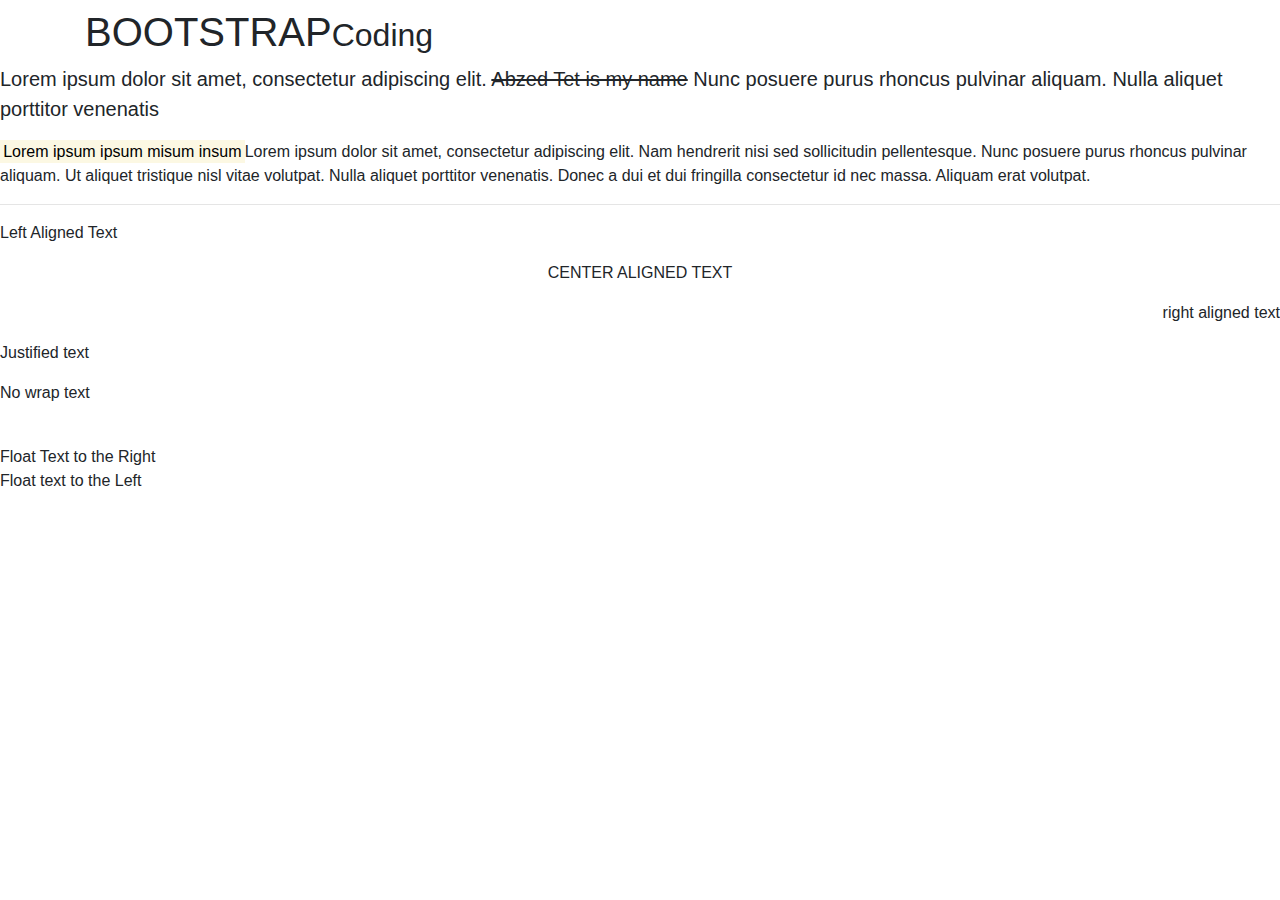
==== testing.html @ 43662302 "bootstrap tips" ====
<!DOCTYPE html>
<html lang="en">
<head>
    <script src="https://ajax.googleapis.com/ajax/libs/jquery/3.5.1/jquery.min.js"></script>
    <link rel="stylesheet" type="text/css" href="styles.css">
    <link rel="stylesheet" href="css/bootstrap.min.css">
    <meta charset="UTF-8">
    <meta name="viewport" content="width=device-width, initial-scale=1.0">
    <title>Bootstrap Tests</title>
</head>
<body>
   <!DOCTYPE html>
<html lang="en">
<head>
    <script src="https://ajax.googleapis.com/ajax/libs/jquery/3.5.1/jquery.min.js"></script>
    <link rel="stylesheet" type="text/css" href="styles.css">
    <link rel="stylesheet" href="css/bootstrap.min.css">
    <meta charset="UTF-8">
    <meta name="viewport" content="width=device-width, initial-scale=1.0">
    <title>Bootstrap Tests</title>
</head>
<body>
    <div class="container">
        <h1 class="
        <div class="page-header">
          <h1>BOOTSTRAP<small>Coding</small></h1>
        </div></h1>
    <p class="lead">Lorem ipsum dolor sit amet, consectetur adipiscing elit.
         <del>Abzed Tet is my name</del> Nunc posuere purus rhoncus
     pulvinar aliquam. Nulla aliquet porttitor venenatis</p>

    <p><mark>Lorem ipsum ipsum misum insum</mark>Lorem ipsum dolor sit amet, consectetur adipiscing elit. Nam hendrerit 
    nisi sed sollicitudin pellentesque. Nunc posuere purus rhoncus
     pulvinar aliquam. Ut aliquet tristique nisl vitae volutpat. Nulla 
     aliquet porttitor venenatis. Donec a dui et dui fringilla consectetur
      id nec massa. Aliquam erat volutpat.</p>
          
      <hr>
      <!--Alignment & Tranformation-->
      <p class="text-left text-capitalize">Left aligned text</p>
      <p class="text-center text-uppercase">Center aligned text</p>
      <p class="text-right text-lowercase">Right aligned text</p>
      <p class="text-justify text">Justified text</p>
      <p class="pull-right">No wrap text</p>

      <div uib-carousel active="currentSlideIndex" interval="3000">
          <div uib-slide index="index">
              <img ng-src="{{slideImage}}" style="margin: auto;">
              <div class="carousel-caption">
                  <h4>A Slide</h4>
                  <p>The Slide Text</p>
              </div>
          </div>
      </div>
      
      <div class="pull-right">Float Text to the Right</div>
      <div class="pull-left">Float text to the Left</div>



    </div>





    <script src="js/bootstrap.min.js"></script>
</body>
</html>





    <script src="js/bootstrap.min.js"></script>
</body>
</html>
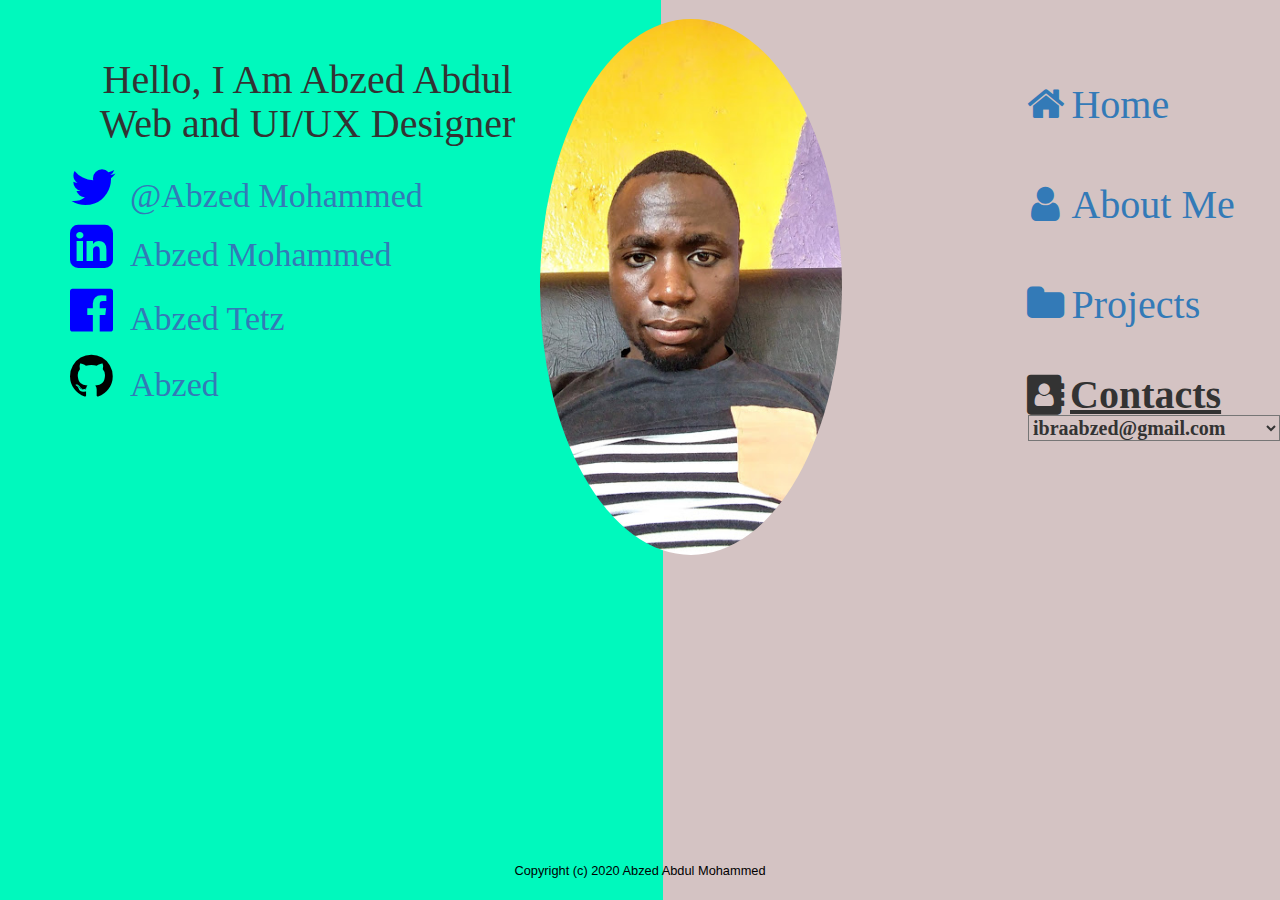
==== commit 65397412: "home page testing 1" ====
--- a/testing.html
+++ b/testing.html
@@ -1,77 +1,67 @@
 <!DOCTYPE html>
 <html lang="en">
 <head>
-    <script src="https://ajax.googleapis.com/ajax/libs/jquery/3.5.1/jquery.min.js"></script>
-    <link rel="stylesheet" type="text/css" href="styles.css">
-    <link rel="stylesheet" href="css/bootstrap.min.css">
-    <meta charset="UTF-8">
-    <meta name="viewport" content="width=device-width, initial-scale=1.0">
-    <title>Bootstrap Tests</title>
-</head>
-<body>
-   <!DOCTYPE html>
-<html lang="en">
-<head>
-    <script src="https://ajax.googleapis.com/ajax/libs/jquery/3.5.1/jquery.min.js"></script>
-    <link rel="stylesheet" type="text/css" href="styles.css">
-    <link rel="stylesheet" href="css/bootstrap.min.css">
-    <meta charset="UTF-8">
-    <meta name="viewport" content="width=device-width, initial-scale=1.0">
-    <title>Bootstrap Tests</title>
+<meta charset="UTF-8">
+<meta name="viewport" content="width=device-width, initial-scale=1.0">
+<meta http-equiv="X-UA-Compatible" content="ie=edge">
+<meta name="Description" content="Enter your description here"/>
+<link rel="stylesheet" href="https://cdnjs.cloudflare.com/ajax/libs/twitter-bootstrap/3.3.7/css/bootstrap.min.css">
+<link rel="stylesheet" href="https://cdnjs.cloudflare.com/ajax/libs/font-awesome/5.13.1/css/all.min.css">
+<link rel="stylesheet" href="backup.css">
+<link href="//db.onlinewebfonts.com/c/d9a58a393d946d86051fbd9a0b594d2f?family=Audrey" rel="stylesheet" type="text/css"/>
+<link rel="stylesheet" href="https://cdnjs.cloudflare.com/ajax/libs/font-awesome/4.7.0/css/font-awesome.min.css">
+<title>Portfolio</title>
 </head>
 <body>
     <div class="container">
-        <h1 class="
-        <div class="page-header">
-          <h1>BOOTSTRAP<small>Coding</small></h1>
-        </div></h1>
-    <p class="lead">Lorem ipsum dolor sit amet, consectetur adipiscing elit.
-         <del>Abzed Tet is my name</del> Nunc posuere purus rhoncus
-     pulvinar aliquam. Nulla aliquet porttitor venenatis</p>
 
-    <p><mark>Lorem ipsum ipsum misum insum</mark>Lorem ipsum dolor sit amet, consectetur adipiscing elit. Nam hendrerit 
-    nisi sed sollicitudin pellentesque. Nunc posuere purus rhoncus
-     pulvinar aliquam. Ut aliquet tristique nisl vitae volutpat. Nulla 
-     aliquet porttitor venenatis. Donec a dui et dui fringilla consectetur
-      id nec massa. Aliquam erat volutpat.</p>
-          
-      <hr>
-      <!--Alignment & Tranformation-->
-      <p class="text-left text-capitalize">Left aligned text</p>
-      <p class="text-center text-uppercase">Center aligned text</p>
-      <p class="text-right text-lowercase">Right aligned text</p>
-      <p class="text-justify text">Justified text</p>
-      <p class="pull-right">No wrap text</p>
-
-      <div uib-carousel active="currentSlideIndex" interval="3000">
-          <div uib-slide index="index">
-              <img ng-src="{{slideImage}}" style="margin: auto;">
-              <div class="carousel-caption">
-                  <h4>A Slide</h4>
-                  <p>The Slide Text</p>
-              </div>
-          </div>
-      </div>
-      
-      <div class="pull-right">Float Text to the Right</div>
-      <div class="pull-left">Float text to the Left</div>
-
-
-
+        <h1>Hello, I Am Abzed Abdul
+            Web and UI/UX Designer</h1>
+    
+        <div id="twitter">
+            <i class="fa fa-twitter" style="font-size: 50px;color: blue;"></i>
+            <p id="twit"><a href="https://twitter.com/AbzedMohammed" target="_blank">@Abzed Mohammed</a> </p>
+        </div>
+    
+        <div id="linkedin">
+            <i class="fa fa-linkedin-square" style="font-size: 50px;color: blue;"></i>
+            <p id="lin"><a href="https://www.linkedin.com/in/abzed-mohammed-630bb181/" target="_blank">Abzed Mohammed</a></p>
+        </div>
+    
+         <div id="facebook">
+        <i class="fa fa-facebook-official" style="font-size: 50px;color: blue;"></i>
+        <p id="fb"><a href="https://facebook.com/abzed.tetz" target="_blank">Abzed Tetz</a></p>
+        </div>
+    
+        <div id="git">
+            <i class="fa fa-github" style="font-size: 50px;color: black;"></i>
+            <p id="gt"><a href="https://github.com/Abzed" target="_blank">Abzed</a></p>
+        </div>
+        
+        <div class="image"><img src="image/zedy.jpg" class="img-circle img-responsive" alt="Abzed's image" height="auto" width="45%"></div>
+    
+        <div class="nav">
+                <a href="index.html"><i class="fa fa-fw fa-home"></i>Home</a>
+                <a href="about.html"><i class="fa fa-fw fa-user"></i>About Me</a>
+                <a href="project.html"><i class="fa fa-fw fa-folder"></i>Projects</a>
+    
+                <i id="adrs" class="fa fa-fw fa-address-book"></i><label id="conts" for="contact"><u>Contacts</u></label></a>
+                
+                <select name="contact" id="contacts">
+                    <option value="email">ibraabzed@gmail.com</option>
+                    <option value="email">ibraabzed@yahoo.com</option>
+                    <option value="telephone">+254759507042</option>
+                </select>  
+        </div>
+        <footer>
+            <div class="footer">
+                <p>Copyright (c) 2020 Abzed Abdul Mohammed</p>
+            </footer>
+   
+        </div>
     </div>
 
-
-
-
-
-    <script src="js/bootstrap.min.js"></script>
-</body>
-</html>
-
-
-
-
-
-    <script src="js/bootstrap.min.js"></script>
+<script src="https://cdnjs.cloudflare.com/ajax/libs/jquery/3.5.1/jquery.min.js"></script>
+<script src="https://cdnjs.cloudflare.com/ajax/libs/twitter-bootstrap/3.3.7/js/bootstrap.min.js"></script>
 </body>
 </html>--- a/backup.css
+++ b/backup.css
@@ -0,0 +1,166 @@
+
+body{
+    background: linear-gradient(270deg, #D4C3C3 47.26%, #D4C3C3 48.23%, #00F9BD 48.23%);
+}
+
+
+@media only screen and (min-width: 576px) {
+    .container{
+         font-size: 1vw; 
+        }
+}
+
+
+@media only screen and (min-width: 768px) {
+    .container{ 
+        font-size: 1vw; 
+    }
+}
+
+
+@media only screen and (min-width: 992px) {
+    .container{ 
+        font-size: 1vw; 
+    }
+}
+
+
+@media only screen and (min-width: 1200px) {
+    .container{ 
+        font-size: 1vw; 
+    }
+}
+
+.container{
+    background: linear-gradient(270deg, #D4C3C3 47.26%, #D4C3C3 48.23%, #00F9BD 48.23%)
+}
+
+h1{
+    width: 475px;
+    height: 94px;
+    
+    margin-top: 58px;
+    font-family: "Audrey";
+    font-size: 40px;
+    text-align: center;
+}
+#twitter>i{
+    
+}
+#twit{
+    width: 336px;
+    height: 39px;
+    margin-left: 60px;
+    margin-top: -40px;
+    font-family: "Audrey";
+    font-size: 34px;
+}
+#twit>a:hover{
+    color: #9b7373;
+}
+#linkedin>i{
+    
+}
+#lin{
+    width: 320px;
+    height: 44px;
+    margin-left: 60px;
+    margin-top: -40px;
+    font-family: "Audrey";
+    font-size: 34px;
+}
+#lin>a:hover{
+    color: #9b7373;
+}
+#facebook>i{
+    
+}
+#fb{
+    width: 262px;
+    height: 46px;
+    margin-left: 60px;
+    margin-top: -40px;
+    font-family: "Audrey";
+    font-size: 34px;
+}
+#fb>a:hover{
+    color: #9b7373;
+}
+#git>i{
+    
+}
+#gt{
+    width: 148px;
+    height: 38px;
+    margin-left: 60px;
+    margin-top: -40px;
+    font-family: "Audrey";
+    font-size: 34px;
+}
+#gt>a:hover{
+    color: #9b7373;
+}
+.image{
+    margin-left: 470px;
+    margin-top: -390px;
+    background-repeat: no-repeat;
+    background-position: -25% 30%;
+}
+.nav{
+    width: 260px;
+    height: 322px;
+    margin-left: 950px;
+    margin-top: -500px;
+    display: flex;
+    flex-direction: column;
+    font-family: "Audrey";
+    line-height: 100px;
+    font-size: 40px;
+}
+.nav>a:hover{
+    color: #00F9BD;
+}
+#contacts{
+    background-color: inherit;
+    margin-top: -35px;
+    margin-left: 8px;
+    overflow: hidden;
+    font-size: 20px; 
+    font-weight: bold;   
+}
+#contacts:hover{
+    color: #9b8b30;
+    background-color: dodgerblue;
+}
+#conts{
+    margin-left: 50px;
+    margin-top: -70px;
+    font-weight: bold;
+}
+.select{
+    background-color: dodgerblue;
+}
+.contact>option{
+    background-color: dodgerblue;
+}
+#adrs{
+    margin-top: 20px;
+}
+.footer{
+    position: absolute;
+    padding: 10px;
+    left: 0;
+    bottom: 0;
+    width: 100%;
+    background-color: inherit;
+    color: black;
+    text-align: center;
+ }
+    
+
+    
+}
+
+
+
+
